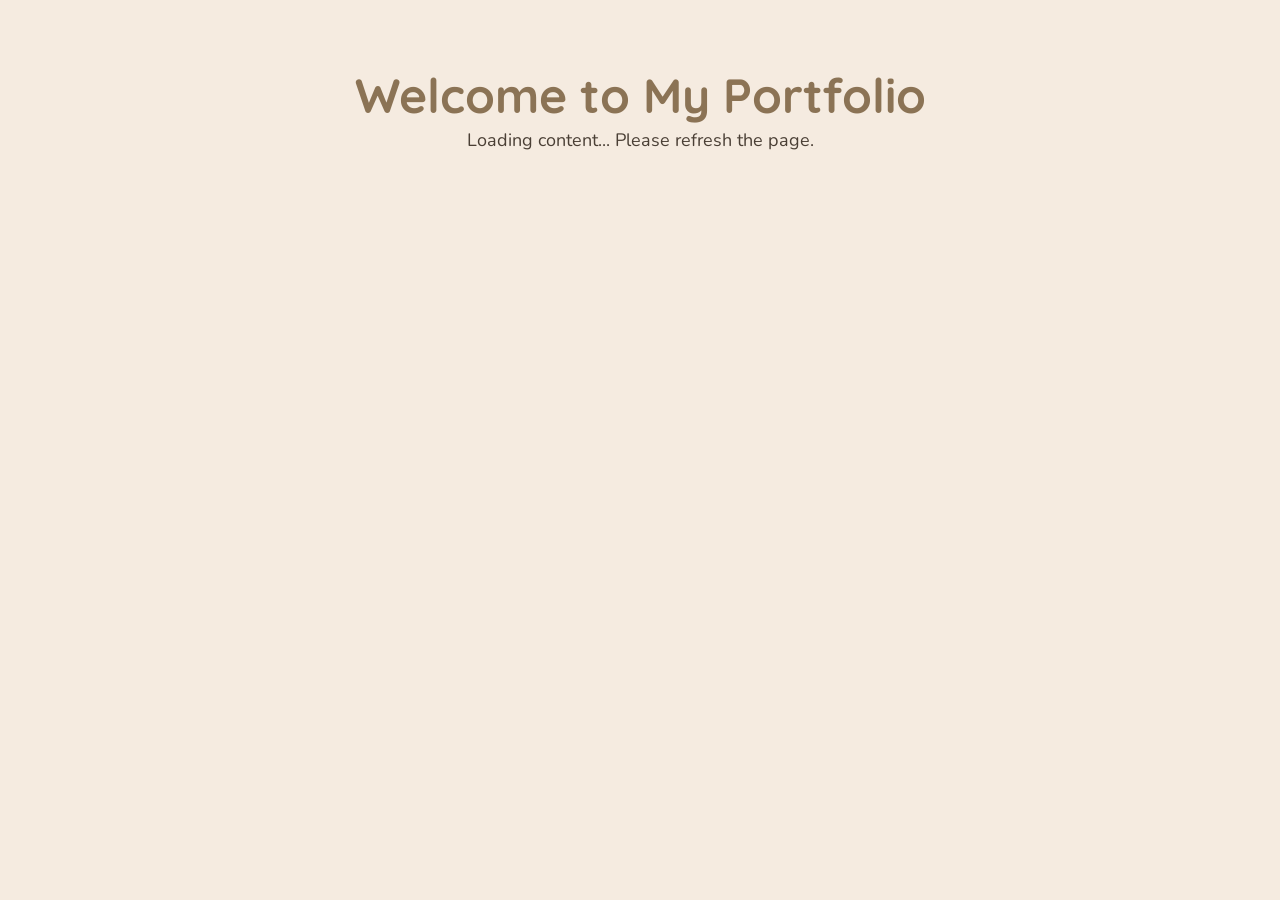
==== portfolio/index.html @ ac2e6150 "**Create artsy portfolio with parallax walking character** * Key features implemented: - New README." ====
<!DOCTYPE html>
<html lang="en" class="no-js">
<head>
  <meta charset="UTF-8">
  <meta name="viewport" content="width=device-width, initial-scale=1.0">
  <meta http-equiv="X-UA-Compatible" content="IE=edge">
  
  <!-- SEO Meta Tags -->
  <meta name="description" content="Artist portfolio featuring illustrations, animations, and character designs">
  <meta name="keywords" content="portfolio, artist, illustrator, character design, animation, art">
  <meta name="author" content="Your Name">
  
  <!-- Open Graph / Social Sharing -->
  <meta property="og:type" content="website">
  <meta property="og:title" content="My Portfolio">
  <meta property="og:description" content="A cozy corner of art and creativity">
  
  <!-- Favicon (placeholder) -->
  <link rel="icon" type="image/svg+xml" href="assets/icons/favicon.svg">
  
  <!-- Preconnect to Google Fonts -->
  <link rel="preconnect" href="https://fonts.googleapis.com">
  <link rel="preconnect" href="https://fonts.gstatic.com" crossorigin>
  
  <!-- CSS Stylesheets -->
  <link rel="stylesheet" href="css/variables.css">
  <link rel="stylesheet" href="css/base.css">
  <link rel="stylesheet" href="css/components.css">
  
  <!-- No-JS Fallback Styles -->
  <noscript>
    <style>
      .parallax-layer {
        animation: none !important;
        background-position: center !important;
      }
      .character-walking {
        animation: walkInPlace 0.5s steps(4) infinite;
      }
    </style>
  </noscript>
</head>
<body>
  <!-- Main App Container - Content will be injected by JavaScript -->
  <main id="app">
    <!-- Fallback content for no-JS or loading state -->
    <section class="hero">
      <div class="parallax-container">
        <div class="parallax-layer parallax-layer--back" style="background-color: var(--color-accent);"></div>
        <div class="parallax-layer parallax-layer--mid" style="background-color: var(--color-secondary);"></div>
        <div class="parallax-layer parallax-layer--front" style="background-color: var(--color-primary);"></div>
      </div>
      
      <div class="character-container">
        <!-- Placeholder for walking character GIF -->
        <img 
          src="assets/images/walking-character.gif" 
          alt="Walking character" 
          class="character-walking"
          onerror="this.style.display='none'"
        />
        
        <div class="hero-content">
          <h1 class="hero-title">Welcome to My World</h1>
          <p class="hero-subtitle">A cozy corner of art and creativity</p>
        </div>
      </div>
      
      <div class="scroll-indicator">
        <span></span>
      </div>
    </section>
    
    <section id="about" class="section about">
      <div class="container">
        <div class="about-content">
          <div class="about-text">
            <h2>About Me</h2>
            <p>Hello! I'm a passionate artist who loves creating whimsical characters, charming illustrations, and heartwarming animations. Welcome to my cozy creative space!</p>
          </div>
          <div class="about-image">
            <img src="assets/images/about-photo.png" alt="About Me" onerror="this.style.display='none'">
          </div>
        </div>
      </div>
    </section>
    
    <section id="illustrations" class="section projects section--pink">
      <div class="container">
        <h2 class="section-title">Illustrations</h2>
        <p style="text-align: center; margin-bottom: var(--space-8); color: var(--color-text-light);">A collection of my digital and traditional illustrations</p>
        <div class="projects-grid">
          <article class="project-card">
            <div class="project-image" style="display: flex; align-items: center; justify-content: center; color: var(--color-white);">Illustration 1</div>
            <div class="project-info">
              <h3 class="project-title">Forest Friends</h3>
              <p class="project-description">Cute woodland creatures having a tea party</p>
            </div>
          </article>
          <article class="project-card">
            <div class="project-image" style="display: flex; align-items: center; justify-content: center; color: var(--color-white);">Illustration 2</div>
            <div class="project-info">
              <h3 class="project-title">Seasonal Magic</h3>
              <p class="project-description">Four seasons represented by magical characters</p>
            </div>
          </article>
          <article class="project-card">
            <div class="project-image" style="display: flex; align-items: center; justify-content: center; color: var(--color-white);">Illustration 3</div>
            <div class="project-info">
              <h3 class="project-title">Dreamy Landscapes</h3>
              <p class="project-description">Soft, pastel worlds from my imagination</p>
            </div>
          </article>
        </div>
      </div>
    </section>
    
    <section id="animations" class="section projects section--green">
      <div class="container">
        <h2 class="section-title">Animations</h2>
        <p style="text-align: center; margin-bottom: var(--space-8); color: var(--color-text-light);">Short animations and motion studies</p>
        <div class="projects-grid">
          <article class="project-card">
            <div class="project-image" style="display: flex; align-items: center; justify-content: center; color: var(--color-white);">Animation 1</div>
            <div class="project-info">
              <h3 class="project-title">Character Walk Cycles</h3>
              <p class="project-description">Various characters coming to life through movement</p>
            </div>
          </article>
          <article class="project-card">
            <div class="project-image" style="display: flex; align-items: center; justify-content: center; color: var(--color-white);">Animation 2</div>
            <div class="project-info">
              <h3 class="project-title">Magical Effects</h3>
              <p class="project-description">Sparkles, glows, and enchanting particle effects</p>
            </div>
          </article>
        </div>
      </div>
    </section>
    
    <section id="characters" class="section projects section--blue">
      <div class="container">
        <h2 class="section-title">Character Designs</h2>
        <p style="text-align: center; margin-bottom: var(--space-8); color: var(--color-text-light);">Original characters and design sheets</p>
        <div class="projects-grid">
          <article class="project-card">
            <div class="project-image" style="display: flex; align-items: center; justify-content: center; color: var(--color-white);">Character 1</div>
            <div class="project-info">
              <h3 class="project-title">The Adventure Squad</h3>
              <p class="project-description">A group of brave explorers ready for anything</p>
            </div>
          </article>
          <article class="project-card">
            <div class="project-image" style="display: flex; align-items: center; justify-content: center; color: var(--color-white);">Character 2</div>
            <div class="project-info">
              <h3 class="project-title">Cozy Cafe Crew</h3>
              <p class="project-description">Adorable baristas and their daily adventures</p>
            </div>
          </article>
          <article class="project-card">
            <div class="project-image" style="display: flex; align-items: center; justify-content: center; color: var(--color-white);">Character 3</div>
            <div class="project-info">
              <h3 class="project-title">Mythical Beings</h3>
              <p class="project-description">Fantasy creatures with unique personalities</p>
            </div>
          </article>
        </div>
      </div>
    </section>
    
    <section id="resume" class="section contact">
      <div class="container">
        <h2 class="section-title">Resume & Contact</h2>
        <div class="contact-info">
          <p>I'm currently available for freelance projects and collaborations. Feel free to reach out!</p>
          <a href="mailto:hello@myportfolio.com" class="contact-email">hello@myportfolio.com</a>
          
          <div class="social-links">
            <a href="https://twitter.com/" class="social-link" aria-label="Twitter">
              <svg width="24" height="24" viewBox="0 0 24 24" fill="currentColor">
                <path d="M18.244 2.25h3.308l-7.227 8.26 8.502 11.24H16.17l-5.214-6.817L4.99 21.75H1.68l7.73-8.835L1.254 2.25H8.08l4.713 6.231zm-1.161 17.52h1.833L7.084 4.126H5.117z"/>
              </svg>
            </a>
            <a href="https://instagram.com/" class="social-link" aria-label="Instagram">
              <svg width="24" height="24" viewBox="0 0 24 24" fill="currentColor">
                <path d="M12 2.163c3.204 0 3.584.012 4.85.07 3.252.148 4.771 1.691 4.919 4.919.058 1.265.069 1.645.069 4.849 0 3.205-.012 3.584-.069 4.849-.149 3.225-1.664 4.771-4.919 4.919-1.266.058-1.644.07-4.85.07-3.204 0-3.584-.012-4.849-.07-3.26-.149-4.771-1.699-4.919-4.92-.058-1.265-.07-1.644-.07-4.849 0-3.204.013-3.583.07-4.849.149-3.227 1.664-4.771 4.919-4.919 1.266-.057 1.645-.069 4.849-.069zm0-2.163c-3.259 0-3.667.014-4.947.072-4.358.2-6.78 2.618-6.98 6.98-.059 1.281-.073 1.689-.073 4.948 0 3.259.014 3.668.072 4.948.2 4.358 2.618 6.78 6.98 6.98 1.281.058 1.689.072 4.948.072 3.259 0 3.668-.014 4.948-.072 4.354-.2 6.782-2.618 6.979-6.98.059-1.28.073-1.689.073-4.948 0-3.259-.014-3.667-.072-4.947-.196-4.354-2.617-6.78-6.979-6.98-1.281-.059-1.69-.073-4.949-.073zm0 5.838c-3.403 0-6.162 2.759-6.162 6.162s2.759 6.163 6.162 6.163 6.162-2.759 6.162-6.163c0-3.403-2.759-6.162-6.162-6.162zm0 10.162c-2.209 0-4-1.79-4-4 0-2.209 1.791-4 4-4s4 1.791 4 4c0 2.21-1.791 4-4 4zm6.406-11.845c-.796 0-1.441.645-1.441 1.44s.645 1.44 1.441 1.44c.795 0 1.439-.645 1.439-1.44s-.644-1.44-1.439-1.44z"/>
              </svg>
            </a>
            <a href="https://artstation.com/" class="social-link" aria-label="ArtStation">
              <svg width="24" height="24" viewBox="0 0 24 24" fill="currentColor">
                <path d="M12 0C5.373 0 0 5.373 0 12s5.373 12 12 12 12-5.373 12-12S18.627 0 12 0zm0 21.75c-5.373 0-9.75-4.377-9.75-9.75S6.627 2.25 12 2.25 21.75 6.627 21.75 12 17.373 21.75 12 21.75zm4.844-10.594c-.281-.281-.656-.437-1.063-.437H8.219c-.406 0-.781.156-1.063.437-.281.281-.437.657-.437 1.063v1.562c0 .406.156.781.437 1.063.281.281.657.437 1.063.437h7.562c.406 0 .781-.156 1.063-.437.281-.281.437-.657.437-1.063v-1.562c0-.406-.156-.781-.437-1.063zM12 6.75c-.406 0-.781.156-1.063.437-.281.281-.437.657-.437 1.063v7.5c0 .406.156.781.437 1.063.281.281.657.437 1.063.437s.781-.156 1.063-.437c.281-.281.437-.657.437-1.063v-7.5c0-.406-.156-.781-.437-1.063-.281-.281-.657-.437-1.063-.437z"/>
              </svg>
            </a>
          </div>
        </div>
        
        <div style="margin-top: var(--space-16);">
          <h3 style="text-align: center; margin-bottom: var(--space-8);">Skills</h3>
          <div class="skills-list">
            <span class="skill-tag">Digital Illustration</span>
            <span class="skill-tag">Character Design</span>
            <span class="skill-tag">2D Animation</span>
            <span class="skill-tag">Concept Art</span>
            <span class="skill-tag">Storyboarding</span>
          </div>
        </div>
        
        <div style="margin-top: var(--space-16);">
          <h3 style="text-align: center; margin-bottom: var(--space-8);">Experience</h3>
          <div class="experience-list">
            <div class="experience-item">
              <h4 class="experience-role">Freelance Illustrator</h4>
              <p class="experience-company">Self-Employed</p>
              <p class="experience-period">2020 - Present</p>
              <p class="experience-description">Creating illustrations for books, games, and marketing materials</p>
            </div>
            <div class="experience-item">
              <h4 class="experience-role">Character Designer</h4>
              <p class="experience-company">Indie Game Studio</p>
              <p class="experience-period">2019 - 2020</p>
              <p class="experience-description">Designed main characters and NPCs for mobile games</p>
            </div>
          </div>
        </div>
      </div>
    </section>
  </main>
  
  <!-- JavaScript Module -->
  <script type="module" src="js/app.js"></script>
</body>
</html>
---- portfolio/css/variables.css ----
/* CSS Custom Properties for Portfolio Theme */

:root {
  /* Colors - Cozy, warm palette */
  --color-primary: #8B7355;
  --color-secondary: #D4A574;
  --color-accent: #E8C4A0;
  --color-background: #F5EBE0;
  --color-background-alt: #FFF8F0;
  --color-text: #4A3F35;
  --color-text-light: #6B5D52;
  --color-white: #FFFFFF;
  --color-soft-pink: #F4D4D4;
  --color-soft-green: #D4E8D4;
  --color-soft-blue: #D4E0E8;
  
  /* Typography */
  --font-heading: 'Quicksand', 'Nunito', sans-serif;
  --font-body: 'Nunito', 'Quicksand', sans-serif;
  
  /* Font Sizes */
  --text-xs: 0.875rem;
  --text-sm: 1rem;
  --text-base: 1.125rem;
  --text-lg: 1.25rem;
  --text-xl: 1.5rem;
  --text-2xl: 2rem;
  --text-3xl: 2.5rem;
  --text-4xl: 3rem;
  
  /* Spacing */
  --space-1: 0.25rem;
  --space-2: 0.5rem;
  --space-3: 0.75rem;
  --space-4: 1rem;
  --space-5: 1.25rem;
  --space-6: 1.5rem;
  --space-8: 2rem;
  --space-10: 2.5rem;
  --space-12: 3rem;
  --space-16: 4rem;
  --space-20: 5rem;
  --space-24: 6rem;
  
  /* Border Radius */
  --radius-sm: 0.375rem;
  --radius-md: 0.5rem;
  --radius-lg: 1rem;
  --radius-xl: 1.5rem;
  --radius-full: 9999px;
  
  /* Shadows */
  --shadow-sm: 0 1px 2px rgba(74, 63, 53, 0.1);
  --shadow-md: 0 4px 6px rgba(74, 63, 53, 0.1);
  --shadow-lg: 0 10px 15px rgba(74, 63, 53, 0.1);
  --shadow-xl: 0 20px 25px rgba(74, 63, 53, 0.15);
  
  /* Transitions */
  --transition-fast: 150ms ease;
  --transition-base: 300ms ease;
  --transition-slow: 500ms ease;
  
  /* Z-index layers */
  --z-parallax-back: 0;
  --z-parallax-mid: 1;
  --z-parallax-front: 2;
  --z-character: 10;
  --z-nav: 100;
  --z-modal: 1000;
}
---- portfolio/css/base.css ----
/* Base Styles - Resets, Typography, Global Layout */

@import url('https://fonts.googleapis.com/css2?family=Nunito:wght@400;600;700&family=Quicksand:wght@500;600;700&display=swap');

/* CSS Reset */
*, *::before, *::after {
  box-sizing: border-box;
  margin: 0;
  padding: 0;
}

html {
  scroll-behavior: smooth;
  font-size: 16px;
}

body {
  font-family: var(--font-body);
  font-size: var(--text-base);
  line-height: 1.6;
  color: var(--color-text);
  background-color: var(--color-background);
  overflow-x: hidden;
  -webkit-font-smoothing: antialiased;
  -moz-osx-font-smoothing: grayscale;
}

/* Typography */
h1, h2, h3, h4, h5, h6 {
  font-family: var(--font-heading);
  font-weight: 700;
  line-height: 1.3;
  color: var(--color-primary);
}

h1 {
  font-size: var(--text-4xl);
}

h2 {
  font-size: var(--text-3xl);
}

h3 {
  font-size: var(--text-2xl);
}

p {
  margin-bottom: var(--space-4);
}

a {
  color: var(--color-secondary);
  text-decoration: none;
  transition: color var(--transition-fast);
}

a:hover {
  color: var(--color-primary);
}

img {
  max-width: 100%;
  height: auto;
  display: block;
}

ul, ol {
  list-style: none;
}

button {
  font-family: inherit;
  cursor: pointer;
  border: none;
  background: none;
}

/* Global Layout */
.container {
  width: 100%;
  max-width: 1200px;
  margin: 0 auto;
  padding: 0 var(--space-6);
}

.section {
  padding: var(--space-20) 0;
}

.section-title {
  text-align: center;
  margin-bottom: var(--space-12);
  position: relative;
}

.section-title::after {
  content: '✦';
  display: block;
  font-size: var(--text-xl);
  color: var(--color-secondary);
  margin-top: var(--space-4);
}

/* Navigation */
.nav {
  position: fixed;
  top: 0;
  left: 0;
  right: 0;
  z-index: var(--z-nav);
  padding: var(--space-4) var(--space-6);
  background: rgba(245, 235, 224, 0.95);
  backdrop-filter: blur(10px);
  box-shadow: var(--shadow-sm);
}

.nav-container {
  max-width: 1200px;
  margin: 0 auto;
  display: flex;
  justify-content: space-between;
  align-items: center;
}

.nav-logo {
  font-family: var(--font-heading);
  font-size: var(--text-xl);
  font-weight: 700;
  color: var(--color-primary);
}

.nav-links {
  display: flex;
  gap: var(--space-6);
}

.nav-link {
  font-size: var(--text-sm);
  font-weight: 600;
  color: var(--color-text-light);
  transition: color var(--transition-fast);
}

.nav-link:hover {
  color: var(--color-secondary);
}

/* Parallax Hero Section */
.hero {
  position: relative;
  height: 100vh;
  min-height: 600px;
  overflow: hidden;
  display: flex;
  align-items: center;
  justify-content: center;
}

.parallax-container {
  position: absolute;
  top: 0;
  left: 0;
  width: 100%;
  height: 100%;
}

.parallax-layer {
  position: absolute;
  top: 0;
  left: 0;
  width: 100%;
  height: 100%;
  background-size: cover;
  background-position: center;
  will-change: transform;
}

.parallax-layer--back {
  z-index: var(--z-parallax-back);
  animation: parallaxScroll 60s linear infinite;
}

.parallax-layer--mid {
  z-index: var(--z-parallax-mid);
  animation: parallaxScroll 40s linear infinite;
}

.parallax-layer--front {
  z-index: var(--z-parallax-front);
  animation: parallaxScroll 20s linear infinite;
}

@keyframes parallaxScroll {
  0% {
    transform: translateX(0);
  }
  100% {
    transform: translateX(-50%);
  }
}

/* Walking Character */
.character-container {
  position: relative;
  z-index: var(--z-character);
  display: flex;
  flex-direction: column;
  align-items: center;
  justify-content: center;
}

.character-walking {
  width: 200px;
  height: 200px;
  object-fit: contain;
  image-rendering: auto;
}

.hero-content {
  text-align: center;
  padding: var(--space-8);
  background: rgba(255, 255, 255, 0.8);
  border-radius: var(--radius-xl);
  box-shadow: var(--shadow-lg);
  margin-top: var(--space-8);
}

.hero-title {
  font-size: var(--text-4xl);
  color: var(--color-primary);
  margin-bottom: var(--space-4);
}

.hero-subtitle {
  font-size: var(--text-lg);
  color: var(--color-text-light);
}

/* Scroll Indicator */
.scroll-indicator {
  position: absolute;
  bottom: var(--space-8);
  left: 50%;
  transform: translateX(-50%);
  z-index: calc(var(--z-character) + 1);
  animation: bounce 2s ease-in-out infinite;
}

.scroll-indicator span {
  display: block;
  width: 30px;
  height: 30px;
  border-right: 3px solid var(--color-secondary);
  border-bottom: 3px solid var(--color-secondary);
  transform: rotate(45deg);
}

@keyframes bounce {
  0%, 20%, 50%, 80%, 100% {
    transform: translateX(-50%) translateY(0);
  }
  40% {
    transform: translateX(-50%) translateY(-10px);
  }
  60% {
    transform: translateX(-50%) translateY(-5px);
  }
}

/* Fallback for no JS */
.no-js .parallax-layer {
  animation: none;
  background-position: center;
}

.no-js .character-walking {
  animation: walkInPlace 0.5s steps(4) infinite;
}

@keyframes walkInPlace {
  0% { transform: translateX(0); }
  100% { transform: translateX(-100px); }
}

/* Responsive */
@media (max-width: 768px) {
  .nav-links {
    display: none;
  }
  
  .hero-title {
    font-size: var(--text-3xl);
  }
  
  .character-walking {
    width: 150px;
    height: 150px;
  }
  
  .section {
    padding: var(--space-12) 0;
  }
}
---- portfolio/css/components.css ----
/* Component Styles - Section-specific */

/* About Section */
.about {
  background: var(--color-background-alt);
}

.about-content {
  display: grid;
  grid-template-columns: 1fr 1fr;
  gap: var(--space-12);
  align-items: center;
}

.about-text h2 {
  margin-bottom: var(--space-6);
}

.about-text p {
  font-size: var(--text-lg);
  color: var(--color-text-light);
  line-height: 1.8;
}

.about-image {
  position: relative;
}

.about-image img {
  border-radius: var(--radius-xl);
  box-shadow: var(--shadow-xl);
  transition: transform var(--transition-slow);
}

.about-image img:hover {
  transform: scale(1.02);
}

.about-image::before {
  content: '';
  position: absolute;
  top: -20px;
  right: -20px;
  width: 100%;
  height: 100%;
  border: 3px solid var(--color-accent);
  border-radius: var(--radius-xl);
  z-index: -1;
}

/* Projects/Portfolio Grid */
.projects-grid {
  display: grid;
  grid-template-columns: repeat(auto-fit, minmax(300px, 1fr));
  gap: var(--space-8);
}

.project-card {
  background: var(--color-white);
  border-radius: var(--radius-xl);
  overflow: hidden;
  box-shadow: var(--shadow-md);
  transition: transform var(--transition-base), box-shadow var(--transition-base);
}

.project-card:hover {
  transform: translateY(-8px);
  box-shadow: var(--shadow-xl);
}

.project-image {
  width: 100%;
  height: 250px;
  object-fit: cover;
  background: var(--color-accent);
}

.project-info {
  padding: var(--space-6);
}

.project-title {
  font-size: var(--text-xl);
  margin-bottom: var(--space-2);
  color: var(--color-primary);
}

.project-description {
  font-size: var(--text-sm);
  color: var(--color-text-light);
}

/* Skills Section (in Resume) */
.skills-list {
  display: flex;
  flex-wrap: wrap;
  gap: var(--space-4);
  margin-bottom: var(--space-12);
}

.skill-tag {
  padding: var(--space-3) var(--space-6);
  background: var(--color-soft-pink);
  border-radius: var(--radius-full);
  font-size: var(--text-sm);
  font-weight: 600;
  color: var(--color-primary);
  transition: background var(--transition-fast);
}

.skill-tag:hover {
  background: var(--color-secondary);
  color: var(--color-white);
}

/* Experience Timeline */
.experience-list {
  position: relative;
  padding-left: var(--space-12);
  margin-bottom: var(--space-12);
}

.experience-list::before {
  content: '';
  position: absolute;
  left: 20px;
  top: 0;
  bottom: 0;
  width: 3px;
  background: var(--color-accent);
  border-radius: var(--radius-full);
}

.experience-item {
  position: relative;
  margin-bottom: var(--space-8);
}

.experience-item::before {
  content: '✦';
  position: absolute;
  left: -48px;
  top: 0;
  font-size: var(--text-xl);
  color: var(--color-secondary);
  background: var(--color-background);
  width: 40px;
  height: 40px;
  display: flex;
  align-items: center;
  justify-content: center;
  border-radius: 50%;
}

.experience-role {
  font-size: var(--text-xl);
  font-weight: 700;
  color: var(--color-primary);
  margin-bottom: var(--space-1);
}

.experience-company {
  font-size: var(--text-base);
  color: var(--color-secondary);
  margin-bottom: var(--space-2);
}

.experience-period {
  font-size: var(--text-sm);
  color: var(--color-text-light);
  margin-bottom: var(--space-3);
}

.experience-description {
  font-size: var(--text-sm);
  color: var(--color-text-light);
  line-height: 1.7;
}

/* Contact Section */
.contact-info {
  text-align: center;
  max-width: 600px;
  margin: 0 auto;
}

.contact-info p {
  font-size: var(--text-lg);
  margin-bottom: var(--space-8);
}

.contact-email {
  display: inline-block;
  padding: var(--space-4) var(--space-8);
  background: var(--color-secondary);
  color: var(--color-white);
  border-radius: var(--radius-full);
  font-size: var(--text-lg);
  font-weight: 600;
  transition: background var(--transition-fast), transform var(--transition-fast);
}

.contact-email:hover {
  background: var(--color-primary);
  transform: scale(1.05);
  color: var(--color-white);
}

.social-links {
  display: flex;
  justify-content: center;
  gap: var(--space-6);
  margin-top: var(--space-8);
}

.social-link {
  width: 50px;
  height: 50px;
  display: flex;
  align-items: center;
  justify-content: center;
  background: var(--color-white);
  border-radius: 50%;
  box-shadow: var(--shadow-md);
  transition: transform var(--transition-fast), box-shadow var(--transition-fast);
}

.social-link:hover {
  transform: translateY(-4px);
  box-shadow: var(--shadow-lg);
}

.social-link img {
  width: 24px;
  height: 24px;
}

/* Decorative Elements */
.decorative-dots {
  position: absolute;
  width: 100%;
  height: 100%;
  pointer-events: none;
  opacity: 0.1;
  background-image: radial-gradient(var(--color-primary) 2px, transparent 2px);
  background-size: 30px 30px;
}

/* Section Backgrounds */
.section--alternate {
  background: var(--color-background-alt);
}

.section--pink {
  background: linear-gradient(135deg, var(--color-soft-pink) 0%, var(--color-background) 100%);
}

.section--green {
  background: linear-gradient(135deg, var(--color-soft-green) 0%, var(--color-background) 100%);
}

.section--blue {
  background: linear-gradient(135deg, var(--color-soft-blue) 0%, var(--color-background) 100%);
}

/* Responsive Adjustments */
@media (max-width: 768px) {
  .about-content {
    grid-template-columns: 1fr;
    gap: var(--space-8);
  }
  
  .about-image::before {
    display: none;
  }
  
  .projects-grid {
    grid-template-columns: 1fr;
  }
  
  .experience-list {
    padding-left: var(--space-8);
  }
  
  .experience-list::before {
    left: 10px;
  }
  
  .experience-item::before {
    left: -38px;
    font-size: var(--text-lg);
    width: 30px;
    height: 30px;
  }
}
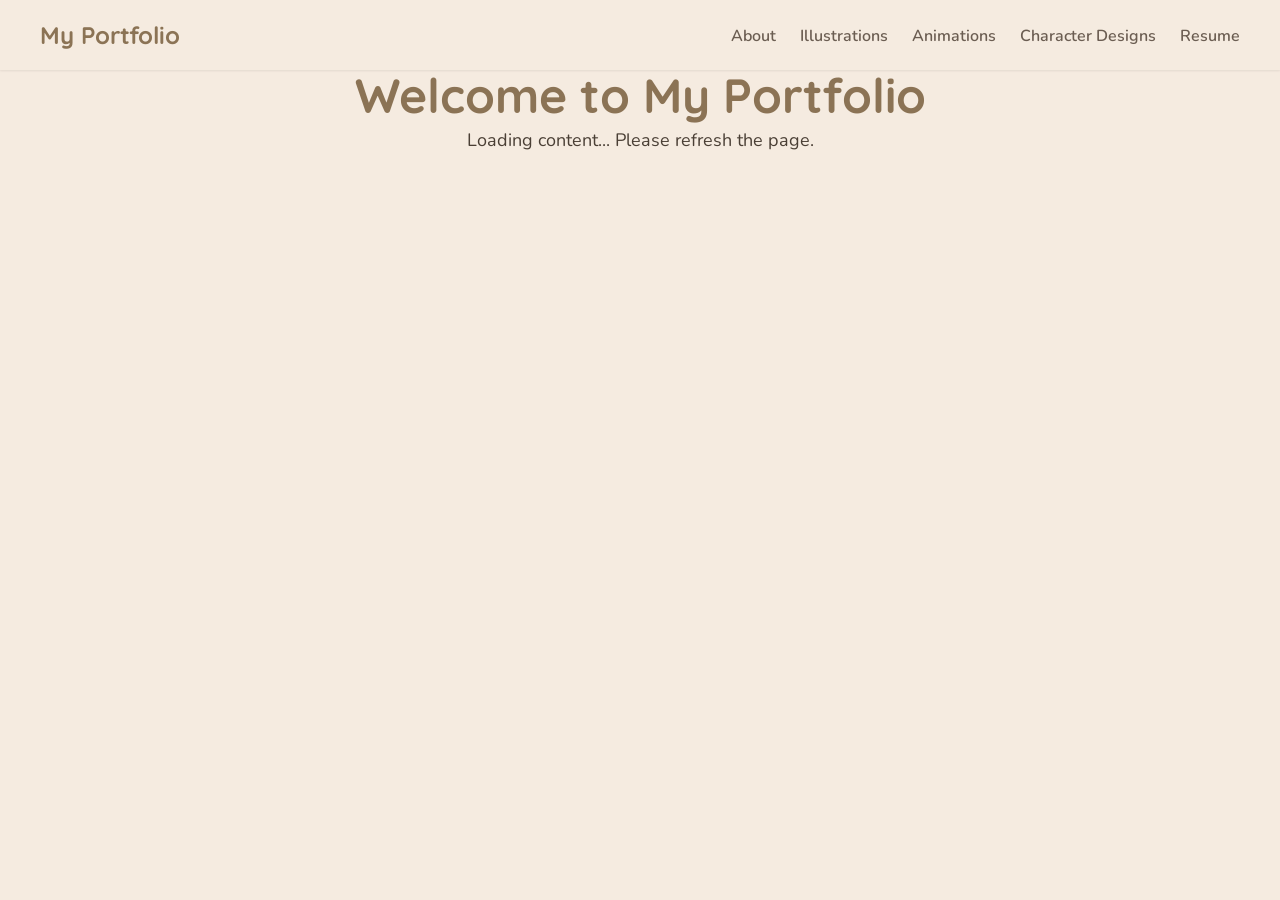
==== commit 27e6e12d: "update branch" ====
--- a/portfolio/index.html
+++ b/portfolio/index.html
@@ -41,6 +41,25 @@
   </noscript>
 </head>
 <body>
+  <!-- Navigation -->
+  <nav class="nav" role="navigation" aria-label="Main navigation">
+    <div class="nav-container">
+      <a href="#" class="nav-logo" aria-label="Home">My Portfolio</a>
+      <ul class="nav-links">
+        <li><a href="#about" class="nav-link">About</a></li>
+        <li><a href="#illustrations" class="nav-link">Illustrations</a></li>
+        <li><a href="#animations" class="nav-link">Animations</a></li>
+        <li><a href="#characters" class="nav-link">Character Designs</a></li>
+        <li><a href="#resume" class="nav-link">Resume</a></li>
+      </ul>
+      <button class="nav-toggle" aria-label="Toggle navigation menu" aria-expanded="false">
+        <span class="nav-toggle-bar"></span>
+        <span class="nav-toggle-bar"></span>
+        <span class="nav-toggle-bar"></span>
+      </button>
+    </div>
+  </nav>
+  
   <!-- Main App Container - Content will be injected by JavaScript -->
   <main id="app">
     <!-- Fallback content for no-JS or loading state -->
--- a/portfolio/css/base.css
+++ b/portfolio/css/base.css
@@ -128,6 +128,11 @@
   font-size: var(--text-xl);
   font-weight: 700;
   color: var(--color-primary);
+  transition: color var(--transition-fast);
+}
+
+.nav-logo:hover {
+  color: var(--color-secondary);
 }
 
 .nav-links {
@@ -140,10 +145,97 @@
   font-weight: 600;
   color: var(--color-text-light);
   transition: color var(--transition-fast);
+  position: relative;
+}
+
+.nav-link::after {
+  content: '';
+  position: absolute;
+  bottom: -4px;
+  left: 0;
+  width: 0;
+  height: 2px;
+  background: var(--color-secondary);
+  transition: width var(--transition-base);
+}
+
+.nav-link:hover::after,
+.nav-link.active::after {
+  width: 100%;
 }
 
 .nav-link:hover {
   color: var(--color-secondary);
+}
+
+/* Mobile Navigation Toggle */
+.nav-toggle {
+  display: none;
+  flex-direction: column;
+  gap: 5px;
+  padding: var(--space-2);
+  background: transparent;
+  border: none;
+  cursor: pointer;
+}
+
+.nav-toggle-bar {
+  width: 25px;
+  height: 3px;
+  background: var(--color-primary);
+  border-radius: var(--radius-full);
+  transition: transform var(--transition-base), opacity var(--transition-base);
+}
+
+.nav-toggle[aria-expanded="true"] .nav-toggle-bar:nth-child(1) {
+  transform: rotate(45deg) translate(6px, 6px);
+}
+
+.nav-toggle[aria-expanded="true"] .nav-toggle-bar:nth-child(2) {
+  opacity: 0;
+}
+
+.nav-toggle[aria-expanded="true"] .nav-toggle-bar:nth-child(3) {
+  transform: rotate(-45deg) translate(6px, -6px);
+}
+
+/* Mobile Navigation Menu */
+@media (max-width: 768px) {
+  .nav-links {
+    position: fixed;
+    top: 60px;
+    left: 0;
+    right: 0;
+    background: rgba(245, 235, 224, 0.98);
+    flex-direction: column;
+    align-items: center;
+    padding: var(--space-8);
+    gap: var(--space-6);
+    transform: translateY(-150%);
+    opacity: 0;
+    transition: transform var(--transition-base), opacity var(--transition-base);
+    box-shadow: var(--shadow-md);
+  }
+  
+  .nav-links.active {
+    transform: translateY(0);
+    opacity: 1;
+  }
+  
+  .nav-toggle {
+    display: flex;
+  }
+}
+
+/* Adjust nav height for small mobile */
+@media (max-width: 480px) {
+  .nav {
+    padding: var(--space-3) var(--space-4);
+  }
+  
+  .nav-logo {
+    font-size: var(--text-lg);
+  }
 }
 
 /* Parallax Hero Section */
@@ -155,6 +247,7 @@
   display: flex;
   align-items: center;
   justify-content: center;
+  padding-top: 80px; /* Account for fixed nav */
 }
 
 .parallax-container {
@@ -285,8 +378,8 @@
 
 /* Responsive */
 @media (max-width: 768px) {
-  .nav-links {
-    display: none;
+  .hero {
+    padding-top: 70px;
   }
   
   .hero-title {
@@ -302,3 +395,51 @@
     padding: var(--space-12) 0;
   }
 }
+
+/* Tablet breakpoint */
+@media (min-width: 769px) and (max-width: 1024px) {
+  .hero-title {
+    font-size: var(--text-3xl);
+  }
+  
+  .character-walking {
+    width: 180px;
+    height: 180px;
+  }
+}
+
+/* Large screens */
+@media (min-width: 1400px) {
+  .container {
+    max-width: 1300px;
+  }
+  
+  .hero-title {
+    font-size: clamp(var(--text-4xl), 5vw, 6rem);
+  }
+}
+
+/* Small mobile devices */
+@media (max-width: 480px) {
+  .hero {
+    padding-top: 60px;
+  }
+  
+  .hero-content {
+    padding: var(--space-4);
+    margin-top: var(--space-4);
+  }
+  
+  .hero-title {
+    font-size: var(--text-2xl);
+  }
+  
+  .hero-subtitle {
+    font-size: var(--text-base);
+  }
+  
+  .character-walking {
+    width: 120px;
+    height: 120px;
+  }
+}
--- a/portfolio/css/components.css
+++ b/portfolio/css/components.css
@@ -293,3 +293,79 @@
     height: 30px;
   }
 }
+
+/* Tablet breakpoint */
+@media (min-width: 769px) and (max-width: 1024px) {
+  .container {
+    max-width: 90%;
+  }
+  
+  .projects-grid {
+    grid-template-columns: repeat(2, 1fr);
+  }
+  
+  .hero-title {
+    font-size: var(--text-3xl);
+  }
+  
+  .character-walking {
+    width: 180px;
+    height: 180px;
+  }
+}
+
+/* Large screens */
+@media (min-width: 1400px) {
+  .container {
+    max-width: 1300px;
+  }
+  
+  .projects-grid {
+    grid-template-columns: repeat(auto-fit, minmax(350px, 1fr));
+  }
+}
+
+/* Small mobile devices */
+@media (max-width: 480px) {
+  html {
+    font-size: 14px;
+  }
+  
+  .container {
+    padding: 0 var(--space-4);
+  }
+  
+  .section {
+    padding: var(--space-10) 0;
+  }
+  
+  .hero-title {
+    font-size: var(--text-2xl);
+  }
+  
+  .hero-subtitle {
+    font-size: var(--text-base);
+  }
+  
+  .character-walking {
+    width: 120px;
+    height: 120px;
+  }
+  
+  .project-image {
+    height: 200px;
+  }
+  
+  .social-links {
+    gap: var(--space-4);
+  }
+  
+  .social-link {
+    width: 40px;
+    height: 40px;
+  }
+  
+  .skills-list {
+    justify-content: center;
+  }
+}
